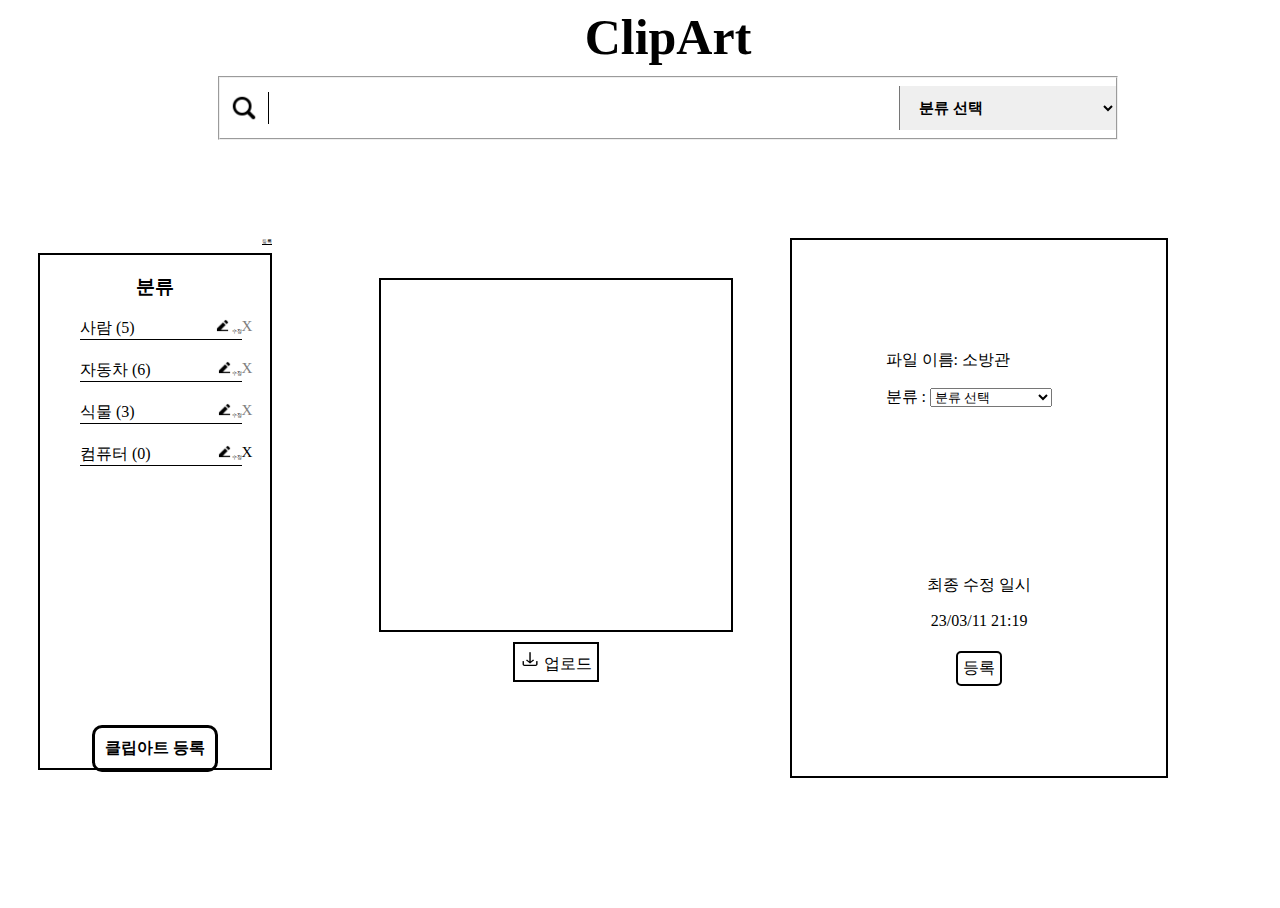
==== ClipArt/html/upload.html @ 89185e81 "Add files via upload" ====
<!DOCTYPE html>
<html>
<head>
<meta charset="UTF-8">
<meta name="description" content="Internet programming project">
<meta name="author" content="김승환">
<meta name="viewport" content="width=device-width, initial-scale=1.0">
<link rel="stylesheet" href="../css/layout.css">
<link rel="stylesheet" href="../css/upload.css">
<title>ClipArt</title>
</head>
<body>
	<header>
		<a href="../index.html" class="main_title">ClipArt</a>
		<div class="search_box">
			<fieldset class="main_search">
				<button class="search_button">
					<img src="../image/search_icon.png" alt="search icon">
				</button>
				<input class="search_text_area" type="text"> <select
					class="search_classification">
					<optgroup label="분류">
						<option selected="selected">분류 선택</option>
						<option>사람 (5)</option>
						<option>자동차 (6)</option>
						<option>식물 (3)</option>
						<option>컴퓨터 (0)</option>
					</optgroup>
				</select>

			</fieldset>
		</div>

	</header>

	<div class="main">
		<nav>
			<div class="wrapper">
				<div class="classification_register_button">등록</div>
				<div class="nav_container">
					<h3 style="text-align: center;">분류</h3>
					<ul>
						<div class="list_container">
							<li><span class="classification_text">사람 (5)</span> <span>
									<span class="edit_button"><img
										src="../image/edit_icon.png" alt="edit icon"> 수정</span> <span
									class="list_delete_button">X</span>
							</span></li>

						</div>
						<div class="list_container">
							<li><span class="classification_text">자동차 (6)</span> <span>
									<span class="edit_button"><img
										src="../image/edit_icon.png" alt="edit icon">수정 </span> <span
									class="list_delete_button"> X</span>
							</span></li>

						</div>
						<div class="list_container">
							<li><span class="classification_text">식물 (3)</span> <span>
									<span class="edit_button"><img
										src="../image/edit_icon.png" alt="edit icon">수정</span> <span
									class="list_delete_button">X</span>
							</span></li>

						</div>
						<div class="list_container">
							<li><span class="classification_text">컴퓨터 (0)</span> <span>
									<span class="edit_button"><img
										src="../image/edit_icon.png" alt="edit icon">수정</span> <span
									class="list_delete_button" style="color: black">X</span>
							</span></li>

						</div>
					</ul>
				</div>
			</div>

			<a class="clipart_register_button" href="#">클립아트 등록</a>
		</nav>

		<section class="thumbnails" style="margin: 0px 50px 50px 50px;">
			<div class="image_upload_block">
				<div class="image_upload_square_box">
					<div class="image_upload_square_content"></div>
				</div>
				<div class="image_upload_button">
					<img src="../image/download_icon.png" alt=""> 업로드
				</div>
			</div>
			<div class="image_description_block">
				<div class="image_description">
					<p>파일 이름: 소방관</p>
					분류 : <select>
						<optgroup label="분류">
							<option selected="selected">분류 선택</option>
							<option>사람 (5)</option>
							<option>자동차 (6)</option>
							<option>식물 (3)</option>
							<option>컴퓨터 (0)</option>
						</optgroup>
					</select>
				</div>

				<div class="edit_register_box">
					<div class="last_edit_time">
						<p>최종 수정 일시</p>
						<p>23/03/11 21:19</p>
					</div>
					<div class="image_register_button">등록</div>
				</div>



			</div>

		</section>

	</div>
</body>
</html>
---- ClipArt/css/layout.css ----
* {
	font-family: "맑은 고딕", serif;
}

html, body {
	height: 100%;
	width: 100%;
	padding-left: 10px;
}

a:visited {
	text-decoration: none;
}

/* --------------------여기부터 header------------------------ */
header {
	text-align: center;
	height: 20%;
	width: 100%;
	margin-bottom: 50px;
}

.main_title {
	color: black;
	text-decoration-line: none;
	text-align: center;
	font-size: 50px;
	font-weight: bold;
}

.main_search {
	display: inline-flex;
	justify-content: center;
	align-items: center;
	width: 70%;
	margin: 10px;
	text-align: center;
	padding: 0px;
}

.search_text_area {
	height: 60px;
	padding: 0px 13px;
	width: 70%;
	font-size: 18px;
	line-height: 24px;
	font-weight: 700;
	border: 0px;
}

.search_button {
	display: inline-flex;
	justify-content: center;
	align-items: center;
	width: 50px;
	height: 100%;
	border-width: 0px 1px 0px 0px;
	background-color: inherit;
	cursor: pointer;

	/* margin: 0 auto; */
}

.search_button img {
	width: 30px;
	height: 30px;
}

.search_classification {
	width: 25%;
	height: 100%;
	padding: 13px 15px;
	font-size: 15px;
	line-height: 24px;
	font-weight: 700;
	border-width: 0px 0px 0px 1px;
}

/* ------------------여기부터 nav--------------------- */
.main {
	height: 60%;
	width: 100%;
	display: flex;
}

nav {
	display: flex;
	width: 25%;
	height: 100%;
	justify-content: center;
	margin-left: 10px;
}

.wrapper {
	height: 100%;
	display: flex;
	justify-content: right;
}

.classification_register_button {
	position: absolute;
	background-color: transparent;
	font-size: 5px;
	text-decoration: underline;
	cursor: pointer;
}

.nav_container {
	border: 2px solid black;
	width: 100%;
	min-width: 180px;
	max-width: 250px;
	height: 95%;
	margin: 15px 0px 15px 0px;
}

.list_container {
	border-bottom: solid black 1px;
	margin-bottom: 20px;
	width: 85%;
	display: inline-block;
}

.list_container li {
	display: flex;
	justify-content: space-between;
	text-decoration: none;
}

.classification_text {
	cursor: pointer;
}

.classification_text:hover {
	font-weight: bold;
}

.edit_button {
	display: inline-block;
	font-size: 5px;
	cursor: pointer;
}

.edit_button img {
	width: 15px;
	height: 15px;
}

.edit_button:hover {
	font-weight: bold;
	text-decoration: underline;
}

.list_delete_button {
	font-size: 15px;
	display: inline-block;
	position: absolute;
	color: gray;
	cursor: pointer;
}

.list_delete_button:hover {
	font-weight: bold;
	/* hover시 js로 해당 li에 del적용하기 */
}

.clipart_register_button {
	display: flex;
	text-align: center;
	border: black 3px solid;
	border-radius: 10px;
	margin: 20px;
	position: absolute;
	bottom: 12%;
	padding: 10px;
	font-weight: bold;
	cursor: pointer;
	text-decoration-line: none;
	color: black;
}

.clipart_register_button:hover {
	background-color: gray;
}
---- ClipArt/css/upload.css ----
.thumbnails {
	display: flex;
	width: 100%;
	height: 100%;
}

/* -------------여기서부터 image_upload_block--------------- */
.image_upload_block {
	width: 50%;
	text-align: center;
	padding-top: 40px;
}

.image_upload_square_box {
	border: black 2px solid;
	position: relative;
	width: 80%;
	margin: 0 auto;
	max-width: 350px;
	cursor: pointer;
}

.image_upload_square_box::after {
	padding-bottom: 100%;
	display: block;
	content: "";
}

.image_upload_button {
	border: black 2px solid;
	display: inline-block;
	padding: 5px;
	margin: 10px;
	cursor: pointer;
}

.image_upload_button:hover {
	background-color: gray;
}

.image_upload_button img {
	width: 20px;
	height: 20px;
}

.image_upload_square_content {
	position: absolute;
	width: 100%;
	height: 100%;
}

/* ------------여기서부터 image_description_block -------------------*/
.image_description_block {
	border: black 2px solid;
	width: 20%;
	min-width: 130px;
	padding: 10%;
}

.image_description {
	height: 60%;
}

.image_description_block select {
	width: 65%;
}

.edit_register_box {
	text-align: center;
}

.image_register_button {
	padding: 5px;
	margin: 5px;
	border-radius: 5px;
	cursor: pointer;
	display: inline-block;
	border: 2px solid black;
}

.image_register_button:hover {
	background-color: gray;
}
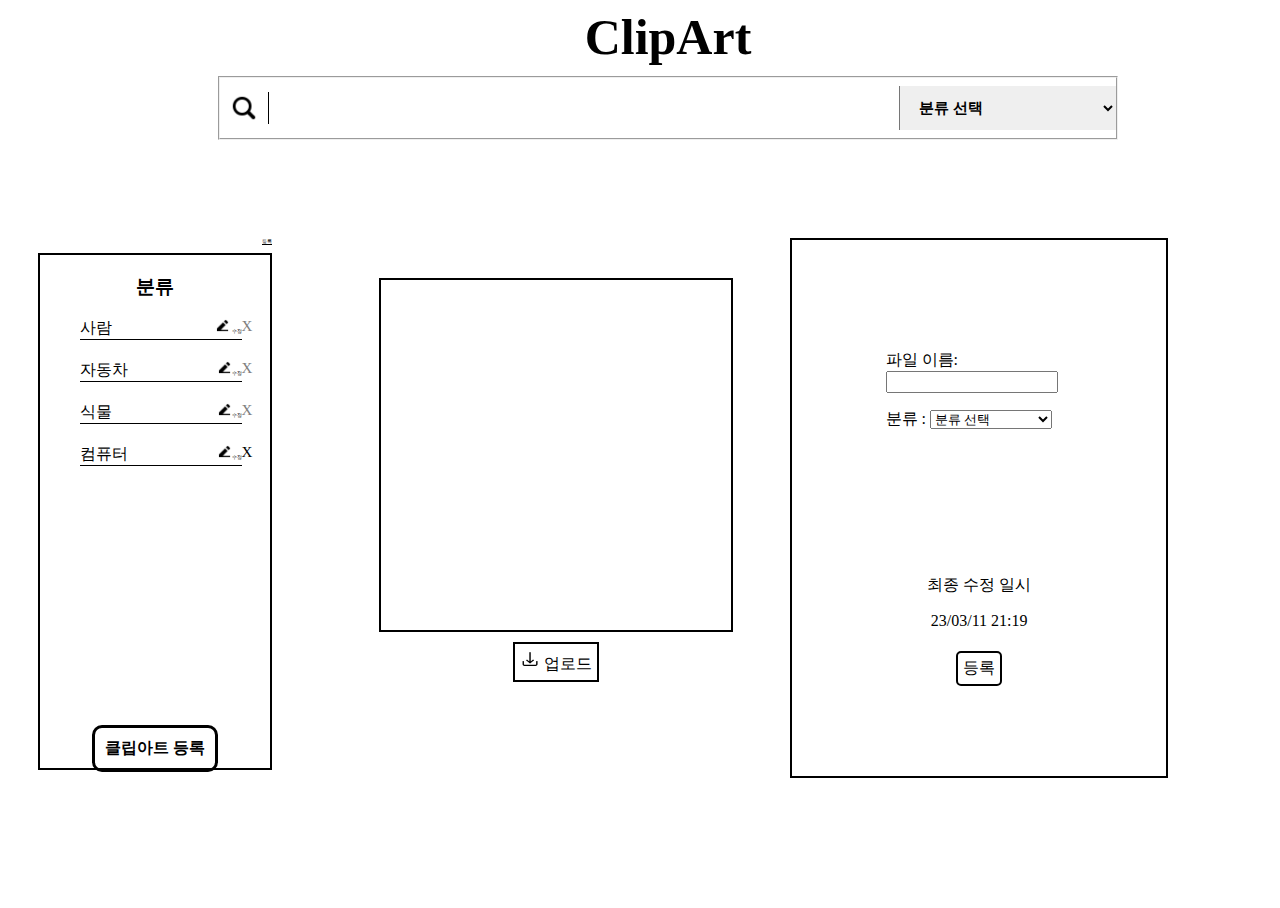
==== commit dea4902f: "업로드 관련 코드 작성" ====
--- a/ClipArt/html/upload.html
+++ b/ClipArt/html/upload.html
@@ -14,17 +14,17 @@
 		<a href="../index.html" class="main_title">ClipArt</a>
 		<div class="search_box">
 			<fieldset class="main_search">
-				<button class="search_button">
+				<button class="search_button" onclick="search()">
 					<img src="../image/search_icon.png" alt="search icon">
 				</button>
-				<input class="search_text_area" type="text"> <select
-					class="search_classification">
+				<input id="search_text_area"  type="text"> 
+				<select id="search_classification">
 					<optgroup label="분류">
-						<option selected="selected">분류 선택</option>
-						<option>사람 (5)</option>
-						<option>자동차 (6)</option>
-						<option>식물 (3)</option>
-						<option>컴퓨터 (0)</option>
+						<option selected="selected" value="분류 선택">분류 선택 </option>
+						<option value="사람">사람 (5)</option>
+						<option value="자동차">자동차 (6)</option>
+						<option value="식물">식물 (3)</option>
+						<option value="컴퓨터">컴퓨터 (0)</option>
 					</optgroup>
 				</select>
 
@@ -36,20 +36,31 @@
 	<div class="main">
 		<nav>
 			<div class="wrapper">
-				<div class="classification_register_button">등록</div>
+
+				<div id="classification_register_button">등록</div>
 				<div class="nav_container">
+
+
 					<h3 style="text-align: center;">분류</h3>
-					<ul>
+
+					<ul id="classification_list_ul">
 						<div class="list_container">
-							<li><span class="classification_text">사람 (5)</span> <span>
-									<span class="edit_button"><img
-										src="../image/edit_icon.png" alt="edit icon"> 수정</span> <span
-									class="list_delete_button">X</span>
-							</span></li>
+							<li>
+								<span class="classification_text" value="사람">사람 </span> 
+								<span>
+									<span class="edit_button">
+										<img src="../image/edit_icon.png" alt="edit icon"> 
+										수정									
+									</span> 
+									<span class="list_delete_button"> 
+										X
+									</span>
+								</span>
+							</li>
 
 						</div>
 						<div class="list_container">
-							<li><span class="classification_text">자동차 (6)</span> <span>
+							<li><span class="classification_text" value="자동차">자동차 </span> <span>
 									<span class="edit_button"><img
 										src="../image/edit_icon.png" alt="edit icon">수정 </span> <span
 									class="list_delete_button"> X</span>
@@ -57,47 +68,58 @@
 
 						</div>
 						<div class="list_container">
-							<li><span class="classification_text">식물 (3)</span> <span>
+							<li><span class="classification_text" value="식물">식물 </span> <span>
 									<span class="edit_button"><img
 										src="../image/edit_icon.png" alt="edit icon">수정</span> <span
-									class="list_delete_button">X</span>
+									class="list_delete_button"> X</span>
 							</span></li>
 
 						</div>
 						<div class="list_container">
-							<li><span class="classification_text">컴퓨터 (0)</span> <span>
+							<li><span class="classification_text" value="컴퓨터">컴퓨터 </span> <span>
 									<span class="edit_button"><img
 										src="../image/edit_icon.png" alt="edit icon">수정</span> <span
-									class="list_delete_button" style="color: black">X</span>
+									class="list_delete_button" style="color: black"> X</span>
 							</span></li>
 
 						</div>
 					</ul>
+
 				</div>
+
 			</div>
+			<a class="clipart_register_button" href="./upload.html">클립아트
+				등록</a>
 
-			<a class="clipart_register_button" href="#">클립아트 등록</a>
 		</nav>
 
 		<section class="thumbnails" style="margin: 0px 50px 50px 50px;">
 			<div class="image_upload_block">
 				<div class="image_upload_square_box">
-					<div class="image_upload_square_content"></div>
+					<div id="image_upload_square_content">
+						<img src="" alt="upload_image" id="upload_image" style="display: none;">
+					</div>
 				</div>
-				<div class="image_upload_button">
-					<img src="../image/download_icon.png" alt=""> 업로드
-				</div>
+				<label for="file_upload_button">
+					<div id="image_upload_button">
+						<img src="../image/download_icon.png" alt=""> 
+						업로드
+					</div>
+				</label>
+				<input type="file" id="file_upload_button" accept=".png, .jpg" onchange="print_image()"> 
+
+
 			</div>
 			<div class="image_description_block">
 				<div class="image_description">
-					<p>파일 이름: 소방관</p>
-					분류 : <select>
-						<optgroup label="분류">
+					<p>파일 이름: <input type="text" id="image_name"></p>
+					분류 : <select id="image_classification">
+						<optgroup label="분류" >
 							<option selected="selected">분류 선택</option>
-							<option>사람 (5)</option>
-							<option>자동차 (6)</option>
-							<option>식물 (3)</option>
-							<option>컴퓨터 (0)</option>
+							<option value="사람">사람 (5)</option>
+							<option value="자동차">자동차 (6)</option>
+							<option value="식물">식물 (3)</option>
+							<option value="컴퓨터">컴퓨터 (0)</option>
 						</optgroup>
 					</select>
 				</div>
@@ -105,9 +127,9 @@
 				<div class="edit_register_box">
 					<div class="last_edit_time">
 						<p>최종 수정 일시</p>
-						<p>23/03/11 21:19</p>
+						<p id="last_edit_time">23/03/11 21:19</p>
 					</div>
-					<div class="image_register_button">등록</div>
+					<div class="image_register_button" onclick="print_description()">등록</div>
 				</div>
 
 
@@ -117,5 +139,7 @@
 		</section>
 
 	</div>
+	<script src="../js/layout.js"></script>
+	<script src="../js/upload.js"></script>
 </body>
 </html>--- a/ClipArt/css/layout.css
+++ b/ClipArt/css/layout.css
@@ -38,7 +38,7 @@
 	padding: 0px;
 }
 
-.search_text_area {
+#search_text_area {
 	height: 60px;
 	padding: 0px 13px;
 	width: 70%;
@@ -66,7 +66,7 @@
 	height: 30px;
 }
 
-.search_classification {
+#search_classification {
 	width: 25%;
 	height: 100%;
 	padding: 13px 15px;
@@ -97,7 +97,7 @@
 	justify-content: right;
 }
 
-.classification_register_button {
+#classification_register_button {
 	position: absolute;
 	background-color: transparent;
 	font-size: 5px;
--- a/ClipArt/css/upload.css
+++ b/ClipArt/css/upload.css
@@ -26,7 +26,7 @@
 	content: "";
 }
 
-.image_upload_button {
+#image_upload_button {
 	border: black 2px solid;
 	display: inline-block;
 	padding: 5px;
@@ -34,16 +34,16 @@
 	cursor: pointer;
 }
 
-.image_upload_button:hover {
+#image_upload_button:hover {
 	background-color: gray;
 }
 
-.image_upload_button img {
+#image_upload_button img {
 	width: 20px;
 	height: 20px;
 }
 
-.image_upload_square_content {
+#image_upload_square_content {
 	position: absolute;
 	width: 100%;
 	height: 100%;
@@ -80,4 +80,8 @@
 
 .image_register_button:hover {
 	background-color: gray;
+}
+
+#file_upload_button{
+	display: none;
 }